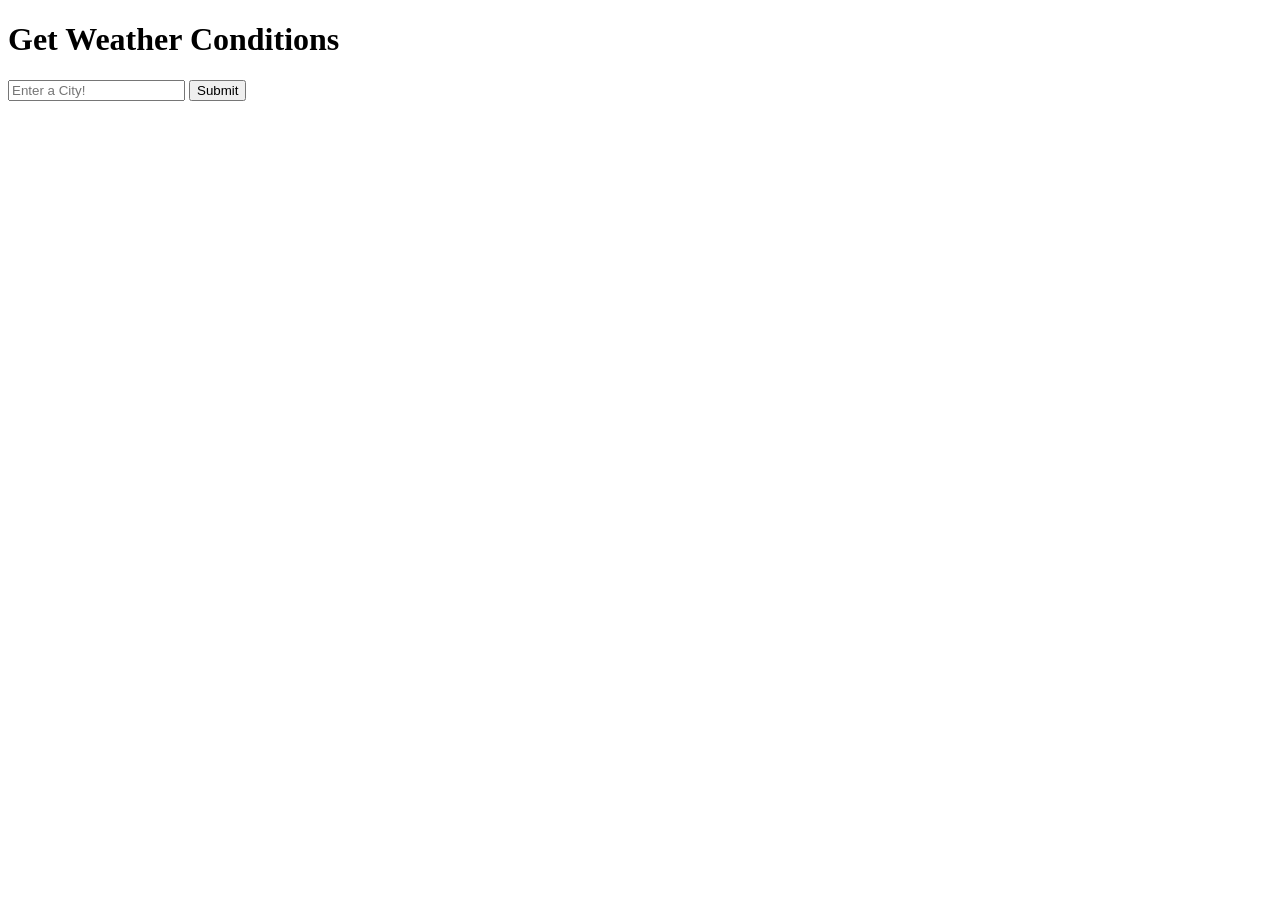
==== Lesson25/templates/index.html @ aa47aec6 "add self-created Lesson25 (Tailwind/motion graphics)" ====
<!DOCTYPE html>
<html lang="en">
<head>
    <meta charset="UTF-8">
    <meta name="viewport" content="width=device-width, initial-scale=1.0">
    <title>Get Weather Conditions</title>
    <link href="{{ url_for('static', filename='styles/style.css')}}" rel="stylesheet" />
</head>

<body>
    <h1>Get Weather Conditions</h1>
    <form action="/weather">
        <input type="text" name="city" id="city" placeholder="Enter a City!" />
        <button type="submit">Submit</button>
    </form>
</body>
</html>
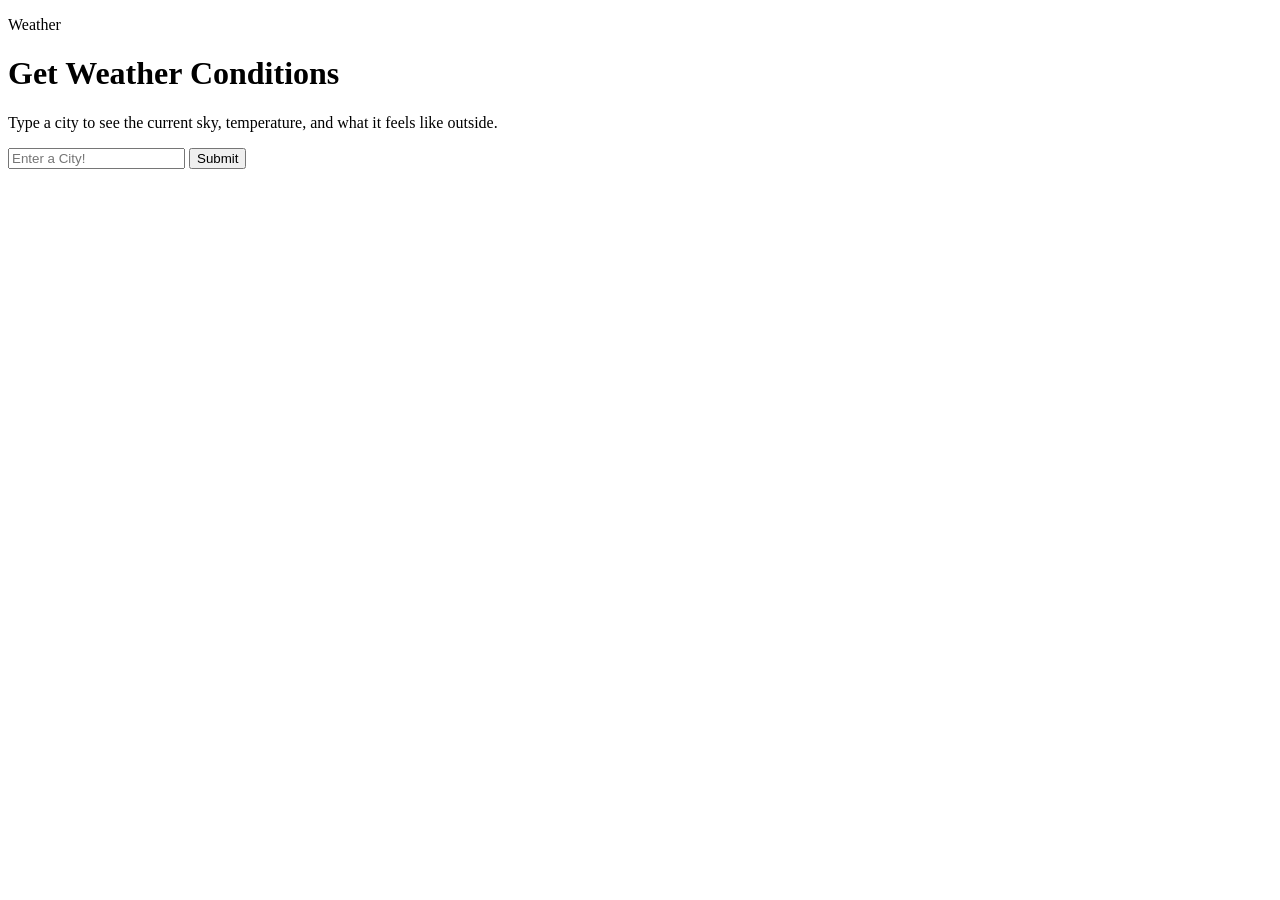
==== commit 5984bab7: "finish "Lesson 25" (apply Tailwind/GSAP)" ====
--- a/Lesson25/templates/index.html
+++ b/Lesson25/templates/index.html
@@ -4,14 +4,27 @@
     <meta charset="UTF-8">
     <meta name="viewport" content="width=device-width, initial-scale=1.0">
     <title>Get Weather Conditions</title>
-    <link href="{{ url_for('static', filename='styles/style.css')}}" rel="stylesheet" />
+    <link href="{{ url_for('static', filename='styles/output.css') }}" rel="stylesheet" />
+    <script src="https://cdn.jsdelivr.net/npm/gsap@3/dist/gsap.min.js"></script>
 </head>
 
-<body>
-    <h1>Get Weather Conditions</h1>
-    <form action="/weather">
-        <input type="text" name="city" id="city" placeholder="Enter a City!" />
-        <button type="submit">Submit</button>
+<body class="min-h-screen bg-linear-to-b from-slate-900 to-slate-800 text-slate-100 font-display flex flex-col items-center justify-center gap-8 px-4 py-10 sm:gap-10 sm:p-8">
+    <header class="flex flex-col items-center gap-3 text-center">
+        <p class="text-sm font-semibold uppercase tracking-[0.3em] text-brand/80">Weather</p>
+        <h1 class="text-4xl font-bold tracking-tight text-brand sm:text-5xl">Get Weather Conditions</h1>
+        <p class="max-w-sm text-base text-slate-400 sm:text-lg">Type a city to see the current sky, temperature, and what it feels like outside.</p>
+    </header>
+
+    <form action="/weather" class="flex w-full max-w-md flex-col gap-4 sm:flex-row">
+        <input type="text" name="city" id="city" placeholder="Enter a City!"
+            class="flex-1 rounded-xl bg-slate-700/60 px-5 py-3 text-lg placeholder-slate-400 outline-none ring-1 ring-slate-600 transition focus:ring-2 focus:ring-brand" />
+        <button type="submit"
+            class="rounded-xl bg-brand px-6 py-3 text-lg font-semibold text-slate-900 transition hover:brightness-110 active:scale-95">Submit</button>
     </form>
+
+    <script>
+        gsap.from("header", { y: -24, opacity: 0, duration: 0.6, ease: "power2.out" });
+        gsap.from("form", { y: 24, opacity: 0, duration: 0.6, delay: 0.15, ease: "power2.out" });
+    </script>
 </body>
 </html>
